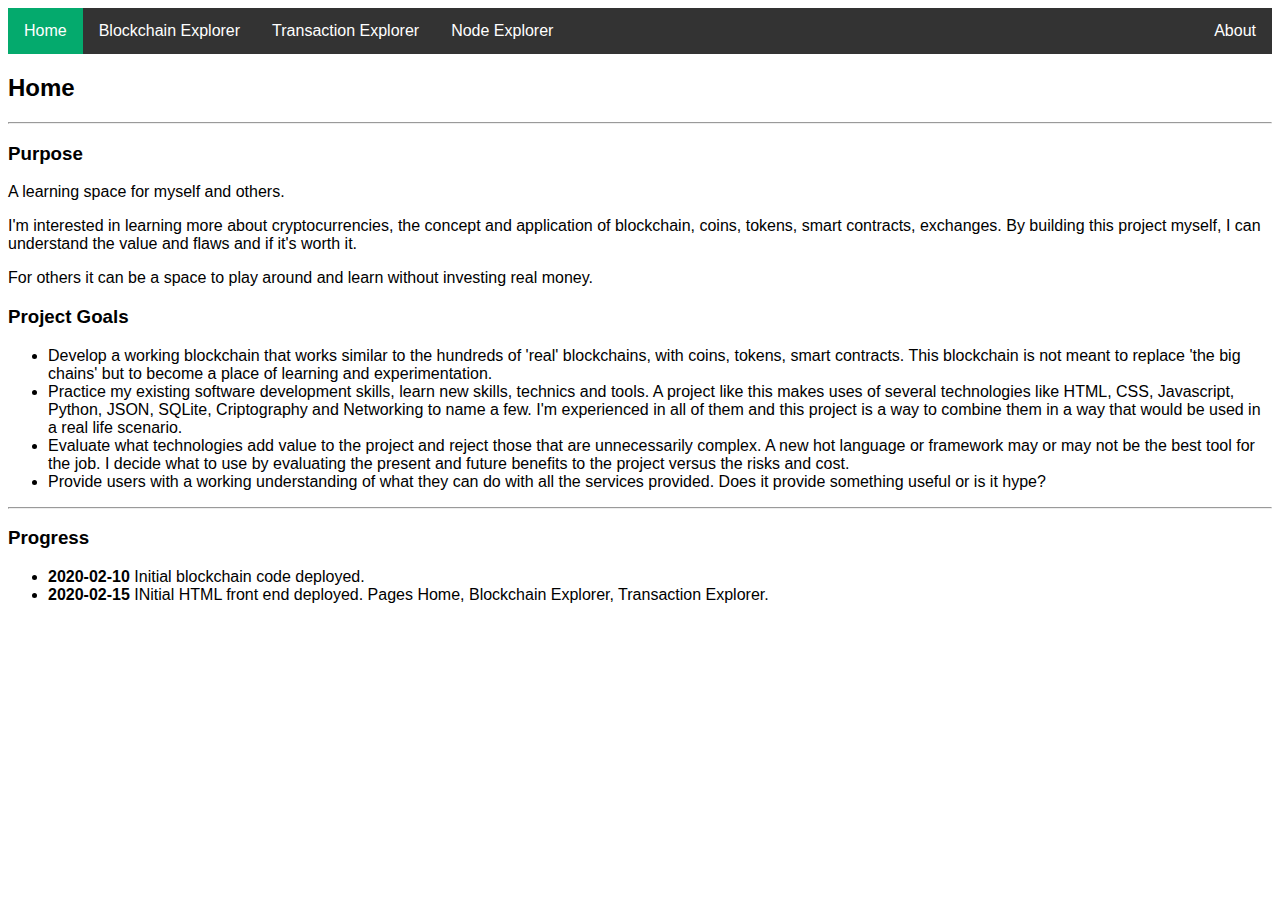
==== templates/home.html @ 812c18a9 "SQLite Storage" ====
<!DOCTYPE html>
<html lang="en">
<head>
    <meta charset="UTF-8">
    <title>ChainBlockPy Home</title>
    <link rel="icon" href="/static/images/favicon.ico">
    <link rel="stylesheet" href="/static/css/default.css">
    <link rel="stylesheet" href="/static/css/navbar.css">
    <script type="text/javascript" src="https://code.jquery.com/jquery-3.5.0.min.js"></script>
</head>
<body>

    <ul class="navbar">
      <li class="navbar"><a class="navbar active" href="/">Home</a></li>
      <li class="navbar"><a class="navbar" href="blockchainexplorer">Blockchain Explorer</a></li>
      <li class="navbar"><a class="navbar" href="transactionexplorer">Transaction Explorer</a></li>
      <li class="navbar"><a class="navbar" href="nodeexplorer">Node Explorer</a></li>
      <li class="navbar" style="float:right"><a class="navbar" class="active" href="#about">About</a></li>
    </ul>

    <h2>Home</h2>

    <hr>

    <h3>Purpose</h3>

    <p>A learning space for myself and others.</p>

    <p>I'm interested in learning more about cryptocurrencies, the concept and application of blockchain,

    coins, tokens, smart contracts, exchanges. By building this project myself, I can understand the value and flaws and if it's worth it.</p>

    <p>For others it can be a space to play around and learn without investing real money.</p>

    <h3>Project Goals</h3>

    <ul>
        <li>Develop a working blockchain that works similar to the hundreds of 'real' blockchains, with coins, tokens, smart contracts.
            This blockchain is not meant to replace 'the big chains' but to become a place of learning and experimentation.</li>
        <li>Practice my existing software development skills, learn new skills, technics and tools.
            A project like this makes uses of several technologies like HTML, CSS, Javascript, Python, JSON, SQLite, Criptography and Networking to name a few.
            I'm experienced in all of them and this project is a way to combine them in a way that would be used in a real life scenario.</li>
        <li>Evaluate what technologies add value to the project and reject those that are unnecessarily complex.
            A new hot language or framework may or may not be the best tool for the job.
            I decide what to use by evaluating the present and future benefits to the project versus the risks and cost.</li>

        <li>Provide users with a working understanding of what they can do with all the services provided. Does it provide something useful or is it hype?</li>
    </ul>

    <hr>

    <h3>Progress</h3>

    <ul>
        <li><strong>2020-02-10</strong> Initial blockchain code deployed.</li>
        <li><strong>2020-02-15</strong> INitial HTML front end deployed. Pages Home, Blockchain Explorer, Transaction Explorer.</li>
    </ul>

</body>
</html>
---- static/css/default.css ----
body {
    background-color: white;
    font-family: Arial, Helvetica, sans-serif;
}

table {
    width: 100%;
    border-collapse: collapse;
}

thead {
    text-align: center;
    font-weight: bold;
}

th {
    background-color: gray;
    color: white;
    text-aligh: center;
}

th, td {
    text-align: center;
    padding: 15px;
    border-bottom: 1px solid gray;
}

td {
    word-break: break-all;
}

tr:nth-child(even) {
    background-color: lightgray;
}

.active {
  background-color: #04AA6D;
}
---- static/css/navbar.css ----
ul.navbar {
    font-family: Arial, Helvetica, sans-serif;
    list-style-type: none;
    margin: 0;
    padding: 0;
    overflow: hidden;
    background-color: #333;
    position: -webkit-sticky; /* Safari */
    position: sticky;
    top: 0;
}

li.navbar {
  float: left;
}

li.navbar a.navbar {
  display: block;
  color: white;
  text-align: center;
  padding: 14px 16px;
  text-decoration: none;
}

li.navbar a:hover {
  background-color: #111;
}

.active {
  background-color: #04AA6D;
}
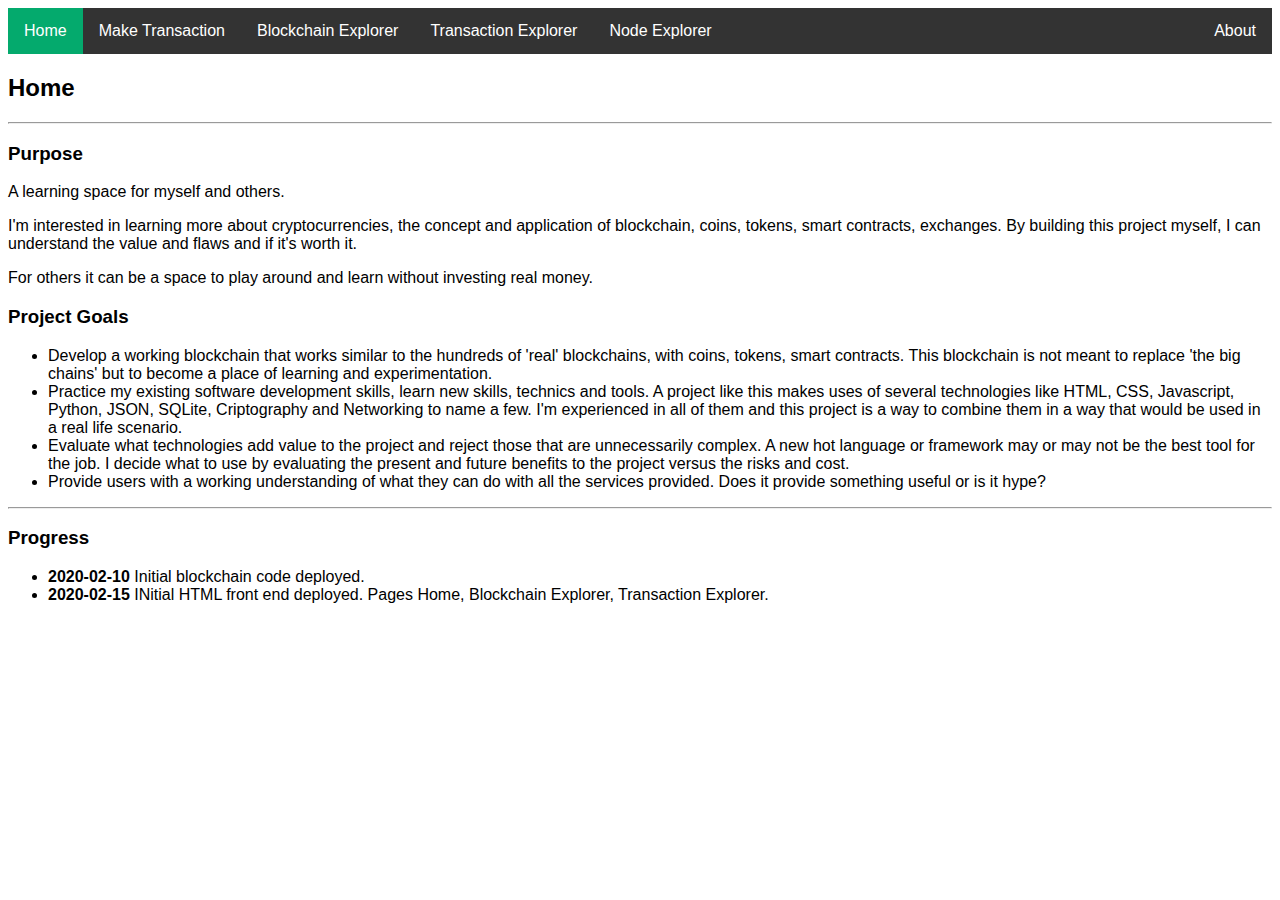
==== commit 19607e8a: "Make Transaction UI" ====
--- a/templates/home.html
+++ b/templates/home.html
@@ -12,6 +12,7 @@
 
     <ul class="navbar">
       <li class="navbar"><a class="navbar active" href="/">Home</a></li>
+      <li class="navbar"><a class="navbar" href="maketxn">Make Transaction</a></li>
       <li class="navbar"><a class="navbar" href="blockchainexplorer">Blockchain Explorer</a></li>
       <li class="navbar"><a class="navbar" href="transactionexplorer">Transaction Explorer</a></li>
       <li class="navbar"><a class="navbar" href="nodeexplorer">Node Explorer</a></li>
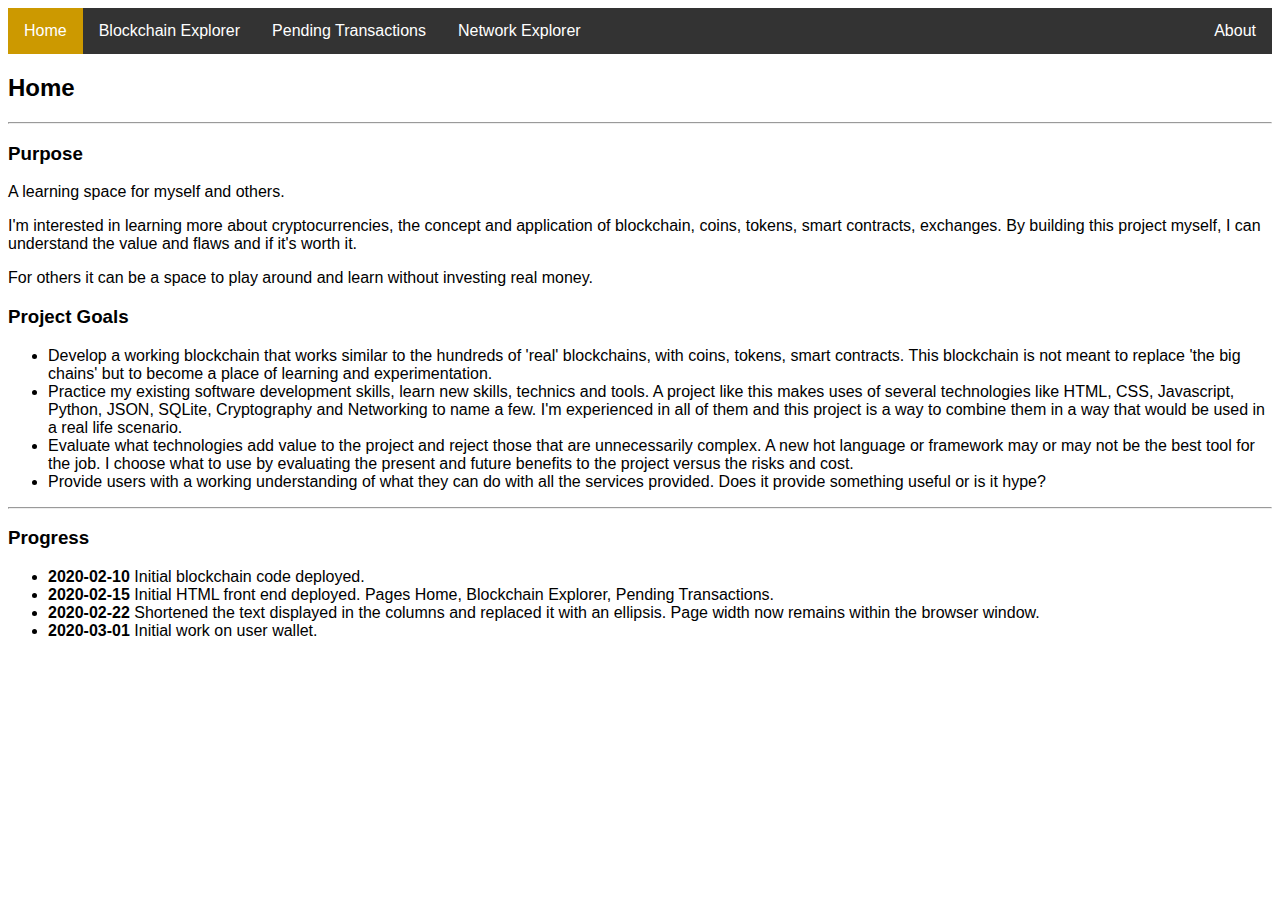
==== commit aaaad7b4: "Regular Commit" ====
--- a/templates/home.html
+++ b/templates/home.html
@@ -2,7 +2,7 @@
 <html lang="en">
 <head>
     <meta charset="UTF-8">
-    <title>ChainBlockPy Home</title>
+    <title>BlockABees Home</title>
     <link rel="icon" href="/static/images/favicon.ico">
     <link rel="stylesheet" href="/static/css/default.css">
     <link rel="stylesheet" href="/static/css/navbar.css">
@@ -12,10 +12,9 @@
 
     <ul class="navbar">
       <li class="navbar"><a class="navbar active" href="/">Home</a></li>
-      <li class="navbar"><a class="navbar" href="maketxn">Make Transaction</a></li>
       <li class="navbar"><a class="navbar" href="blockchainexplorer">Blockchain Explorer</a></li>
-      <li class="navbar"><a class="navbar" href="transactionexplorer">Transaction Explorer</a></li>
-      <li class="navbar"><a class="navbar" href="nodeexplorer">Node Explorer</a></li>
+      <li class="navbar"><a class="navbar" href="pendingtransactions">Pending Transactions</a></li>
+      <li class="navbar"><a class="navbar" href="networkexplorer">Network Explorer</a></li>
       <li class="navbar" style="float:right"><a class="navbar" class="active" href="#about">About</a></li>
     </ul>
 
@@ -39,12 +38,11 @@
         <li>Develop a working blockchain that works similar to the hundreds of 'real' blockchains, with coins, tokens, smart contracts.
             This blockchain is not meant to replace 'the big chains' but to become a place of learning and experimentation.</li>
         <li>Practice my existing software development skills, learn new skills, technics and tools.
-            A project like this makes uses of several technologies like HTML, CSS, Javascript, Python, JSON, SQLite, Criptography and Networking to name a few.
+            A project like this makes uses of several technologies like HTML, CSS, Javascript, Python, JSON, SQLite, Cryptography and Networking to name a few.
             I'm experienced in all of them and this project is a way to combine them in a way that would be used in a real life scenario.</li>
         <li>Evaluate what technologies add value to the project and reject those that are unnecessarily complex.
             A new hot language or framework may or may not be the best tool for the job.
-            I decide what to use by evaluating the present and future benefits to the project versus the risks and cost.</li>
-
+            I choose what to use by evaluating the present and future benefits to the project versus the risks and cost.</li>
         <li>Provide users with a working understanding of what they can do with all the services provided. Does it provide something useful or is it hype?</li>
     </ul>
 
@@ -54,7 +52,9 @@
 
     <ul>
         <li><strong>2020-02-10</strong> Initial blockchain code deployed.</li>
-        <li><strong>2020-02-15</strong> INitial HTML front end deployed. Pages Home, Blockchain Explorer, Transaction Explorer.</li>
+        <li><strong>2020-02-15</strong> Initial HTML front end deployed. Pages Home, Blockchain Explorer, Pending Transactions.</li>
+        <li><strong>2020-02-22</strong> Shortened the text displayed in the columns and replaced it with an ellipsis. Page width now remains within the browser window.</li>
+        <li><strong>2020-03-01</strong> Initial work on user wallet.</li>
     </ul>
 
 </body>
--- a/static/css/default.css
+++ b/static/css/default.css
@@ -4,29 +4,26 @@
 }
 
 table {
-    width: 100%;
+    width: 1500px;
     border-collapse: collapse;
-}
-
-thead {
-    text-align: center;
-    font-weight: bold;
 }
 
 th {
     background-color: gray;
     color: white;
-    text-aligh: center;
-}
-
-th, td {
+    font-weight: bold;
     text-align: center;
-    padding: 15px;
-    border-bottom: 1px solid gray;
 }
 
 td {
+    overflow: hidden;
+    text-overflow: ellipsis;
+    white-space: nowrap;
+    max-width: 100px;
+    text-align: center;
+    padding: 15px;
     word-break: break-all;
+    border-bottom: 1px solid gray;
 }
 
 tr:nth-child(even) {
@@ -35,4 +32,11 @@
 
 .active {
   background-color: #04AA6D;
+}
+
+.truncated {
+  white-space: nowrap;
+  width: 50px;
+  overflow: hidden;
+  text-overflow: ellipsis;
 }--- a/static/css/navbar.css
+++ b/static/css/navbar.css
@@ -23,9 +23,10 @@
 }
 
 li.navbar a:hover {
-  background-color: #111;
+  background-color: #996633;
 }
 
 .active {
-  background-color: #04AA6D;
+  background-color: #CC9900;
+  /* green 04AA6D */
 }